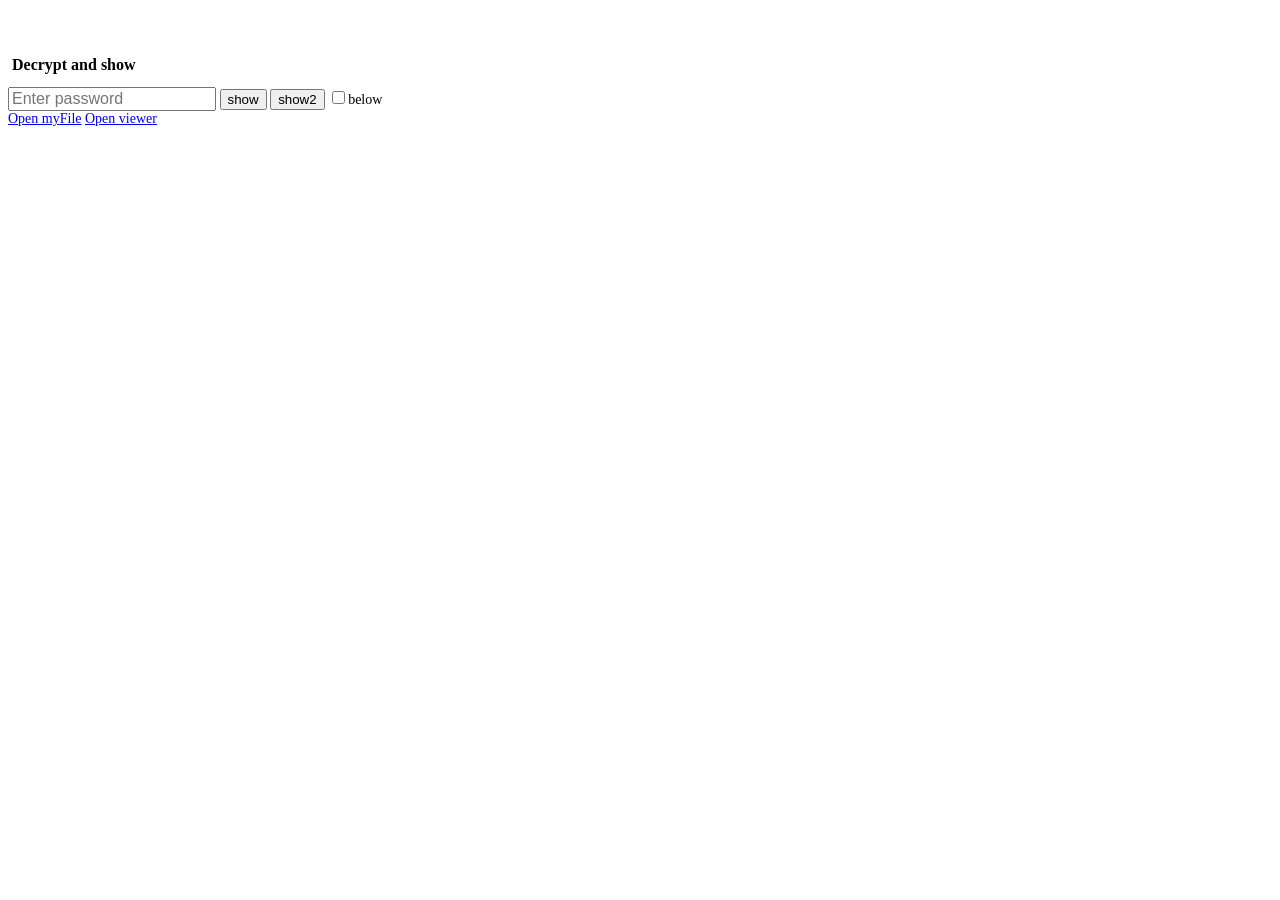
==== index.html @ 57840b22 "update" ====
<!DOCTYPE html>
<link rel="stylesheet" href="style.css">
<html>
<head>
    <title>Decrypt and Show</title>
	<script src="buffer.js"></script>
	<script src="db.js"></script>
</head>
<body>
    <h2>Decrypt and show</h2>
    <input type="password" id="password" placeholder="Enter password">
    <button id="showTabBtn">show</button>
	<button id="showTabBtn2">show2</button>
	<input type="checkbox" id="showPlayer">below
	<div>
		<video id="videoPlayer" controls width="100%" style="display:none;" ></video>
	</div>
	
	<a href="./download/myFile" target="_blank">Open myFile</a>
	<a href="./viewer.html" target="_blank">Open viewer</a>

    <script>
	     // Register the service worker
		if ('serviceWorker' in navigator) {
		  navigator.serviceWorker.register('./sw.js').then(() => {
			console.log('Service Worker registered');
		  });
		}
	
	
	    const checkbox = document.getElementById("showPlayer");
		const player = document.getElementById("videoPlayer");

		
		checkbox.addEventListener("change", () => {		
			player.style.display = checkbox.checked ? "block" : "none";		
		});

	
        document.getElementById("showTabBtn").onclick = async () => {
            const password = document.getElementById("password").value;
			// Fetch encrypted file from same folder on the server
            const response = await fetch("01AK-Cha Cha Cha.mp4.enc"); // Change filename if needed
            const arrayBuffer = await response.arrayBuffer();
			
            if (arrayBuffer && password) 
			{ 
				const decryptedArrayBuffer = await BUFFER().decrypt(arrayBuffer, password);
				
				if (decryptedArrayBuffer) 
				{
					if (!checkbox.checked) {
						//BUFFER().displayInTab(decryptedArrayBuffer, "video/mp4");
						//BUFFER().openArrayBufferInNewWindow(decryptedArrayBuffer, "video/mp4");
						const blob = new Blob([decryptedArrayBuffer], { type: "video/mp4" });
						await DB().saveToIndexedDB("files", "myFile", blob)
						
						// After decryption + storage
                        const newWin = window.open("./download/myFile", "_blank");
						
						// Periodically check if it's closed
						const timer = setInterval(() => {
						  if (newWin.closed) {
							console.log('The window has been closed!');
							clearInterval(timer); // stop checking
							
							// todo remove "myFile" from indexed db
							
							
						  }
						}, 1000); // check every second
						
						
						
						
                        // or <a href="/download/myfile" download>Download</a>

					}
					else {
						const blob = new Blob([decryptedArrayBuffer], { type: "video/mp4" });
						const url = URL.createObjectURL(blob);
						player.src = url;
						player.play();
					}
				}				
			}
        };
		
		document.getElementById("showTabBtn2").onclick = () => {
		
			let objectUrl = null;
			const password = document.getElementById("password").value;
			const BufPromise = BUFFER().getDecrypted("01AK-Cha Cha Cha.mp4.enc", password);
			
			BufPromise.then(buffer => {
			  if (!buffer) {
				console.error("Fetch error:", buffer);
				return false;
			  }
			  const blob = new Blob([buffer], { type: "video/mp4" } );
			  objectUrl = URL.createObjectURL(blob);
			  return true;	
			})
			.catch(err => {
			  console.error("Network or processing error:", err);
			});

			// Periodically check if it's closed
			const timer = setInterval(() => {
			  if (objectUrl) {
				console.log(objectUrl);
				clearInterval(timer); // stop checking

				const newTab = window.open(objectUrl, "_blank");
	   
				// Poll to check if the tab is closed to revoke url
				const checkClosed = setInterval(() => {
				if (newTab.closed) {
					clearInterval(checkClosed);
					URL.revokeObjectURL(objectUrl);                     
				}}, 1000); // Check every second



				
				
				
			  }
			}, 100); // check every second
						
			
			
			
			
			
			
		

					
		}
		
		
		
		
			
    </script>
</body>
</html>
---- style.css ----
html, body {
  font-family: verdana;
  font-size: 14px;
  padding-top: 24px;
}

.header {
    position: fixed;
	top: 8px;
	margin-top: -8px;
	padding-top: 16px;
	width: 100%;
	background-color: white;
}

input {
  font-size: 16px;
}

h1 {
  font-size: 20px;
  margin-bottom: 5px;
}

h2 {
  font-size: 16px;
  margin-left: 4px;
  margin-top: 0px;
}

object {
  height: 32px;
  margin-right: 10px;
}

.summary {
  display: inline-flex;
  align-items: center;
}

details > summary {
  list-style: none;
}
details > summary::-webkit-details-marker {
  display: none;
}

.tip {
  display: flex;
  align-items: baseline;
  margin-bottom: 5px;
}

.tip > div:first-child {
  width: 100px;
  min-width: 100px;
  font-size: 12px;
  font-weight: bold;
  margin-left: 4px;
}

.tip > div {
  margin-left: 16px;
}
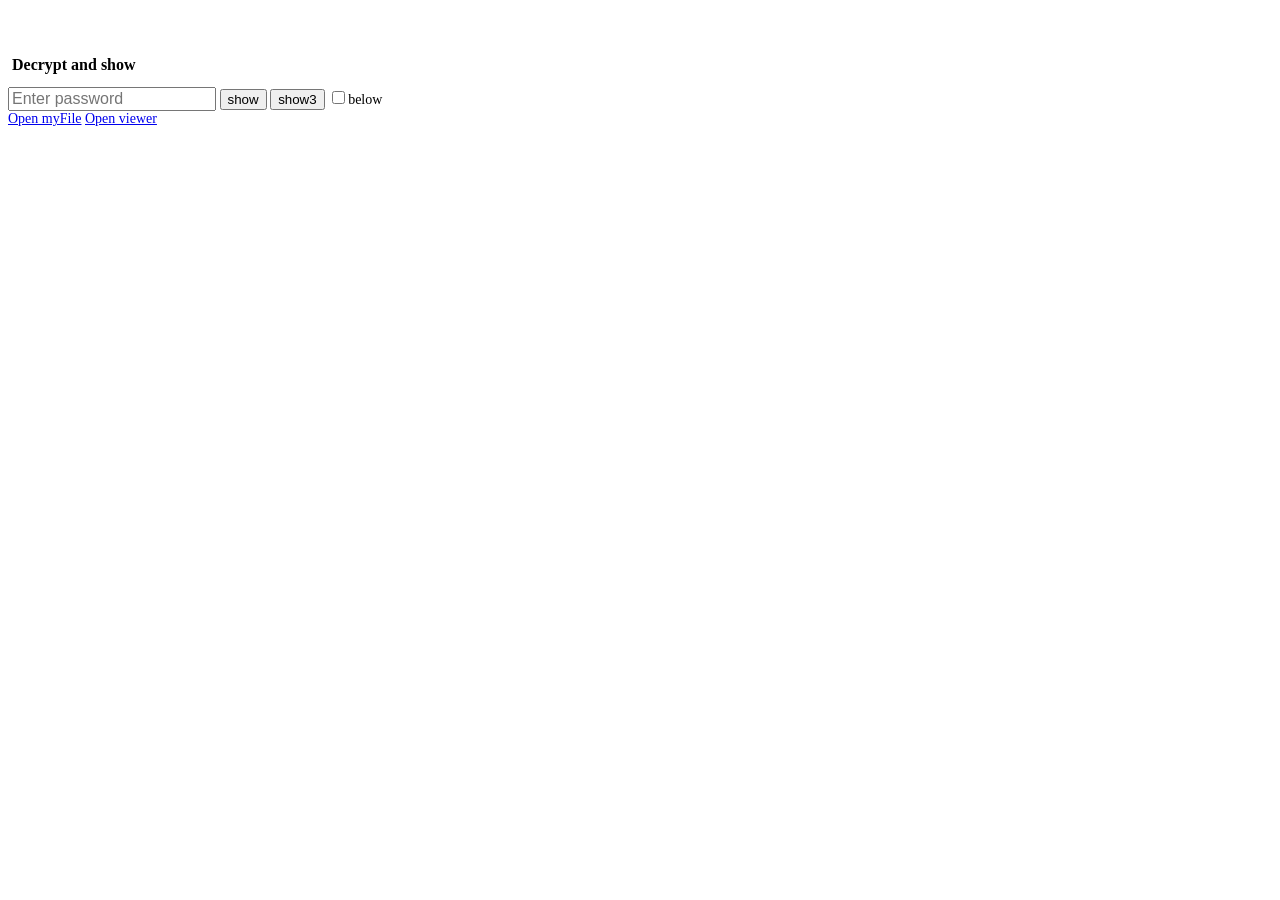
==== commit 0c870c47: "update" ====
--- a/index.html
+++ b/index.html
@@ -10,7 +10,7 @@
     <h2>Decrypt and show</h2>
     <input type="password" id="password" placeholder="Enter password">
     <button id="showTabBtn">show</button>
-	<button id="showTabBtn2">show2</button>
+	<button id="showTabBtn3">show3</button>
 	<input type="checkbox" id="showPlayer">below
 	<div>
 		<video id="videoPlayer" controls width="100%" style="display:none;" ></video>
@@ -85,64 +85,14 @@
 				}				
 			}
         };
+				
+
+		document.getElementById("showTabBtn3").onclick = () => {
+			
+			const password = document.getElementById("password").value;
+			BUFFER().showInNewTab("01AK-Cha Cha Cha.mp4.enc", password, "video/mp4");
+		};
 		
-		document.getElementById("showTabBtn2").onclick = () => {
-		
-			let objectUrl = null;
-			const password = document.getElementById("password").value;
-			const BufPromise = BUFFER().getDecrypted("01AK-Cha Cha Cha.mp4.enc", password);
-			
-			BufPromise.then(buffer => {
-			  if (!buffer) {
-				console.error("Fetch error:", buffer);
-				return false;
-			  }
-			  const blob = new Blob([buffer], { type: "video/mp4" } );
-			  objectUrl = URL.createObjectURL(blob);
-			  return true;	
-			})
-			.catch(err => {
-			  console.error("Network or processing error:", err);
-			});
-
-			// Periodically check if it's closed
-			const timer = setInterval(() => {
-			  if (objectUrl) {
-				console.log(objectUrl);
-				clearInterval(timer); // stop checking
-
-				const newTab = window.open(objectUrl, "_blank");
-	   
-				// Poll to check if the tab is closed to revoke url
-				const checkClosed = setInterval(() => {
-				if (newTab.closed) {
-					clearInterval(checkClosed);
-					URL.revokeObjectURL(objectUrl);                     
-				}}, 1000); // Check every second
-
-
-
-				
-				
-				
-			  }
-			}, 100); // check every second
-						
-			
-			
-			
-			
-			
-			
-		
-
-					
-		}
-		
-		
-		
-		
-			
     </script>
 </body>
 </html>
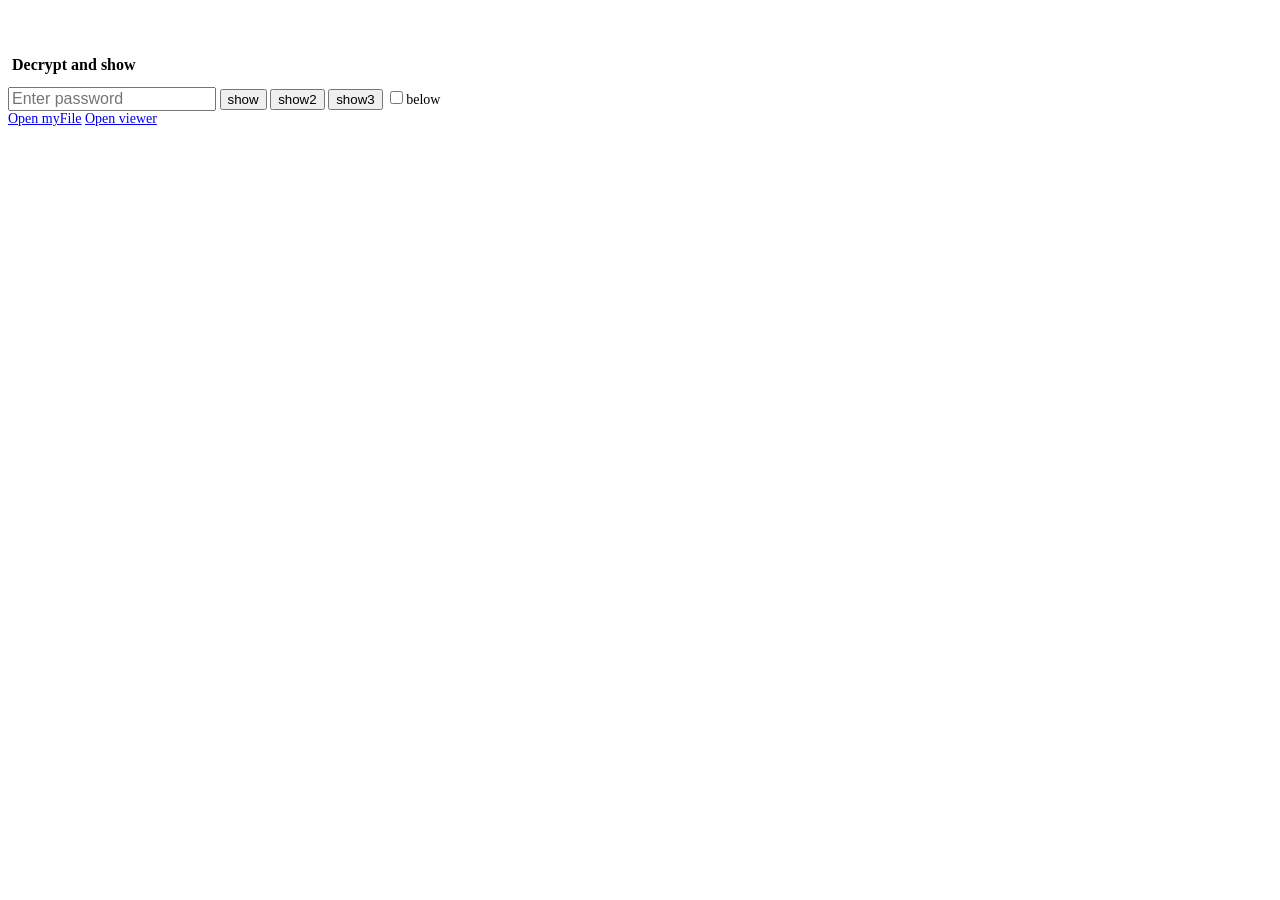
==== commit cb88d79c: "update" ====
--- a/index.html
+++ b/index.html
@@ -10,6 +10,7 @@
     <h2>Decrypt and show</h2>
     <input type="password" id="password" placeholder="Enter password">
     <button id="showTabBtn">show</button>
+		<button id="showTabBtn2">show2</button>
 	<button id="showTabBtn3">show3</button>
 	<input type="checkbox" id="showPlayer">below
 	<div>
@@ -93,6 +94,45 @@
 			BUFFER().showInNewTab("01AK-Cha Cha Cha.mp4.enc", password, "video/mp4");
 		};
 		
+		
+		
+		document.getElementById("showTabBtn2").onclick = () => {
+		
+			let objectUrl = null;
+			const password = document.getElementById("password").value;
+			const BufPromise = BUFFER().getDecrypted("01AK-Cha Cha Cha.mp4.enc", password);
+			
+			BufPromise.then(buffer => {
+			  if (!buffer) {
+				console.error("Fetch error:", buffer);
+				return false;
+			  }
+			  const blob = new Blob([buffer], { type: "video/mp4" } );
+			  objectUrl = URL.createObjectURL(blob);
+			  return true;	
+			})
+			.catch(err => {
+			  console.error("Network or processing error:", err);
+			});
+
+			// Periodically check if it's closed
+			const timer = setInterval(() => {
+			  if (objectUrl) {
+				console.log(objectUrl);
+				clearInterval(timer); // stop checking
+
+				const newTab = window.open(objectUrl, "_blank");
+	   
+				// Poll to check if the tab is closed to revoke url
+				const checkClosed = setInterval(() => {
+				if (newTab.closed) {
+					clearInterval(checkClosed);
+					URL.revokeObjectURL(objectUrl);                     
+				}}, 1000); // Check every second
+			  }
+			}, 100); // check every second	
+		};
+		
     </script>
 </body>
 </html>
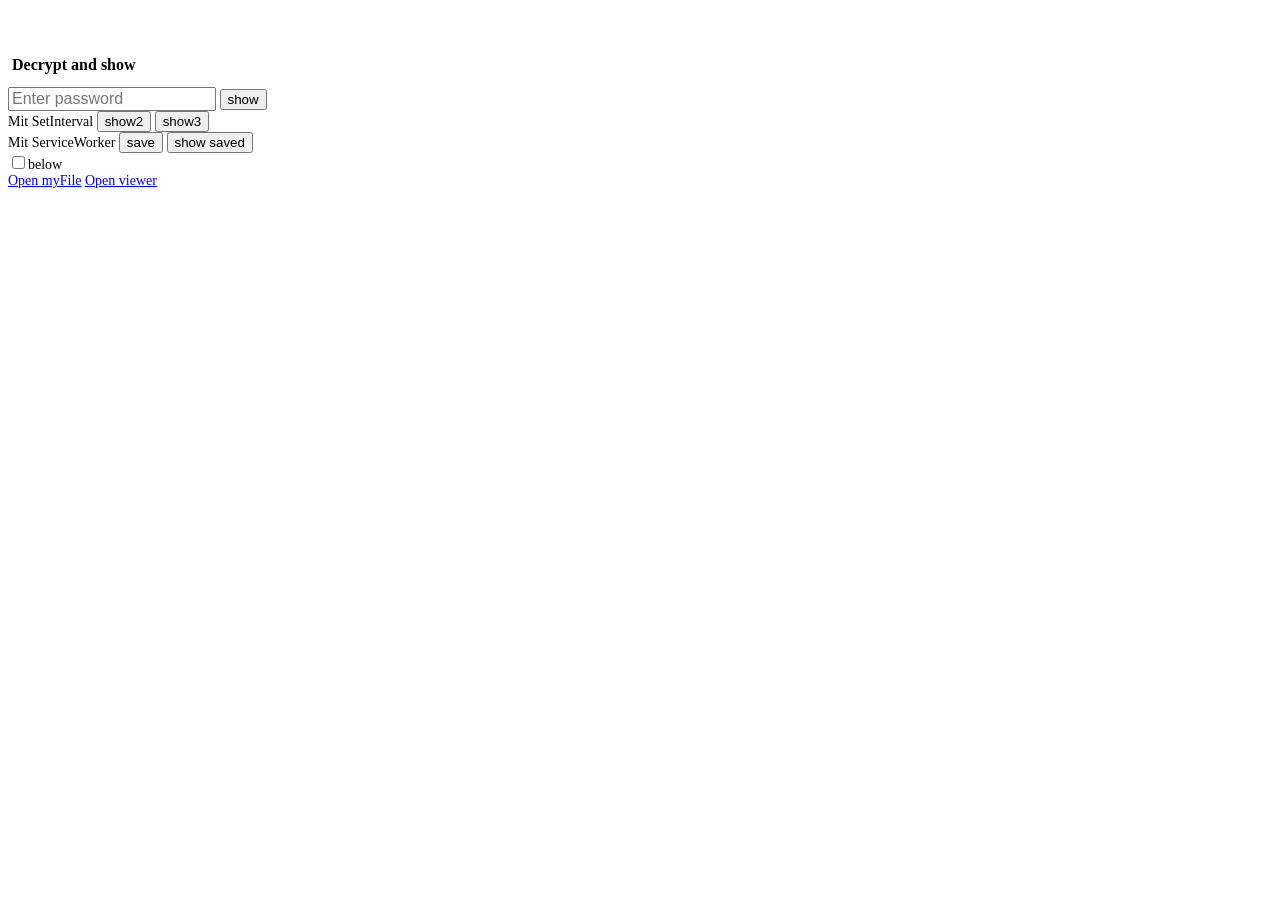
==== commit d60c95d3: "update" ====
--- a/index.html
+++ b/index.html
@@ -9,9 +9,20 @@
 <body>
     <h2>Decrypt and show</h2>
     <input type="password" id="password" placeholder="Enter password">
-    <button id="showTabBtn">show</button>
-		<button id="showTabBtn2">show2</button>
-	<button id="showTabBtn3">show3</button>
+    <button id="showTabBtn">show</button> 
+    
+	
+	<div>
+	   Mit SetInterval
+	   <button id="showTabBtn2">show2</button>
+	   <button id="showTabBtn3">show3</button>
+	</div>
+	<div>
+	   Mit ServiceWorker
+	   <button id="showTabBtnSave">save</button>
+	   <button id="showTabBtnShowSaved">show saved</button>
+	</div>
+
 	<input type="checkbox" id="showPlayer">below
 	<div>
 		<video id="videoPlayer" controls width="100%" style="display:none;" ></video>
@@ -86,16 +97,7 @@
 				}				
 			}
         };
-				
-
-		document.getElementById("showTabBtn3").onclick = () => {
-			
-			const password = document.getElementById("password").value;
-			BUFFER().showInNewTab("01AK-Cha Cha Cha.mp4.enc", password, "video/mp4");
-		};
-		
-		
-		
+						
 		document.getElementById("showTabBtn2").onclick = () => {
 		
 			let objectUrl = null;
@@ -133,6 +135,24 @@
 			}, 100); // check every second	
 		};
 		
+		document.getElementById("showTabBtnSave").onclick = async () => {
+            const password = document.getElementById("password").value;
+			// Fetch encrypted file from same folder on the server
+            const response = await fetch("01AK-Cha Cha Cha.mp4.enc"); // Change filename if needed
+            const arrayBuffer = await response.arrayBuffer();
+			const decryptedArrayBuffer = await BUFFER().decrypt(arrayBuffer, password);
+            const blob = new Blob([decryptedArrayBuffer], { type: "video/mp4" });
+			await DB().saveToIndexedDB("files", "myFile", blob)			
+		};
+		
+		document.getElementById("showTabBtnShowSaved").onclick = () => {
+
+			window.open("./download/myFile", "_blank");
+
+		};
+
+		
+		
     </script>
 </body>
 </html>
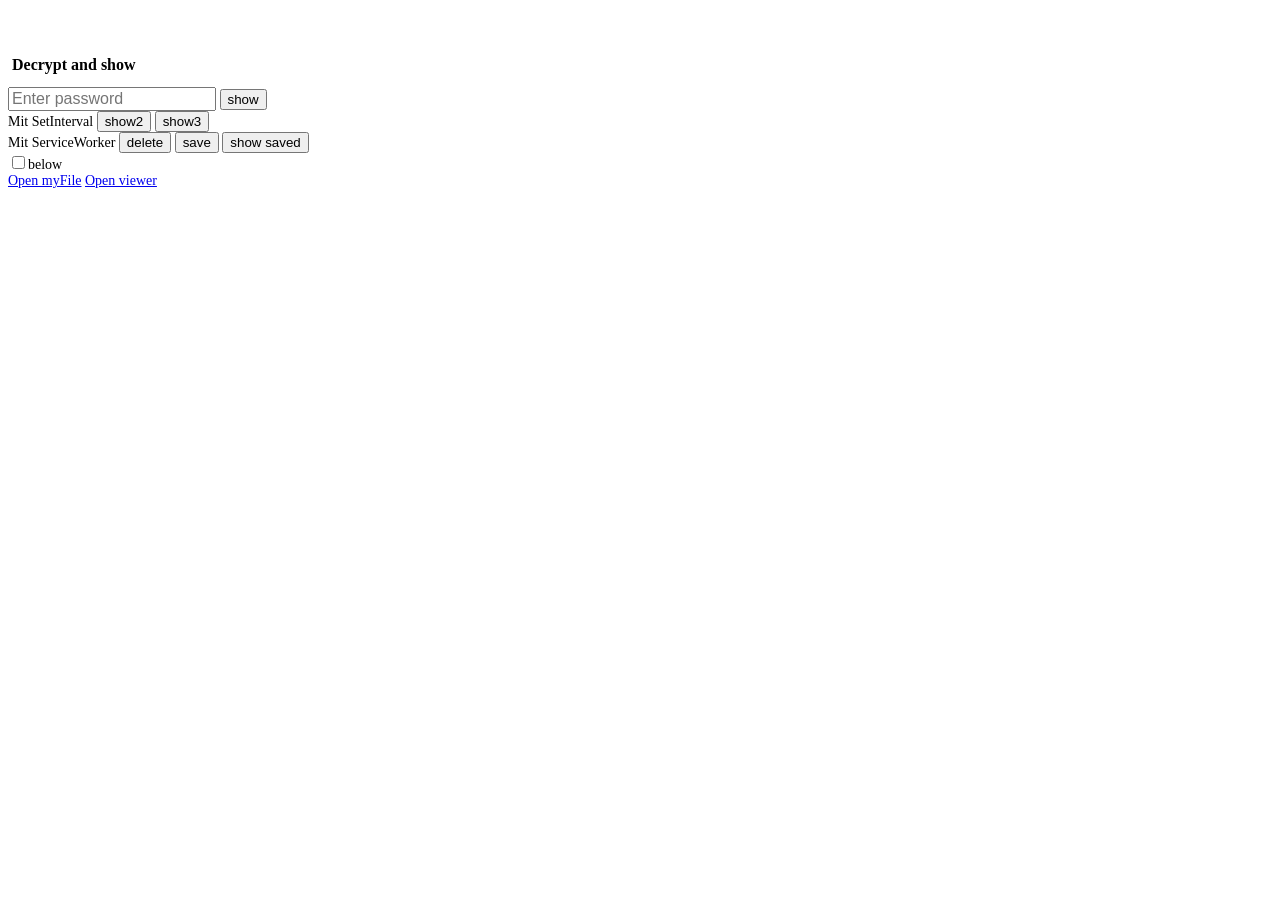
==== commit 4630840e: "update" ====
--- a/index.html
+++ b/index.html
@@ -19,6 +19,7 @@
 	</div>
 	<div>
 	   Mit ServiceWorker
+	   <button id="delete">delete</button>
 	   <button id="showTabBtnSave">save</button>
 	   <button id="showTabBtnShowSaved">show saved</button>
 	</div>
@@ -142,15 +143,38 @@
             const arrayBuffer = await response.arrayBuffer();
 			const decryptedArrayBuffer = await BUFFER().decrypt(arrayBuffer, password);
             const blob = new Blob([decryptedArrayBuffer], { type: "video/mp4" });
-			await DB().saveToIndexedDB("files", "myFile", blob)			
+			await DB().saveToIndexedDB("files", "myFile", blob);
+
+			const x = await DB().readFromIndexedDB("files", "myFile", blob);
+			
+			alert(x);
+			
 		};
 		
 		document.getElementById("showTabBtnShowSaved").onclick = () => {
 
-			window.open("./download/myFile", "_blank");
+			window.open("download/myFile", "_blank");
 
 		};
 
+		document.getElementById("delete").onclick = () => {
+
+			// Delete the database named "myDatabase"
+			const deleteRequest = indexedDB.deleteDatabase("myDatabase");
+
+			deleteRequest.onsuccess = function () {
+			  alert("Database deleted successfully");
+			};
+
+			deleteRequest.onerror = function (event) {
+			  alert("Error deleting database:", event);
+			};
+
+			deleteRequest.onblocked = function () {
+			  alert("Delete blocked. Close all other tabs using this database.");
+			};
+
+		};
 		
 		
     </script>
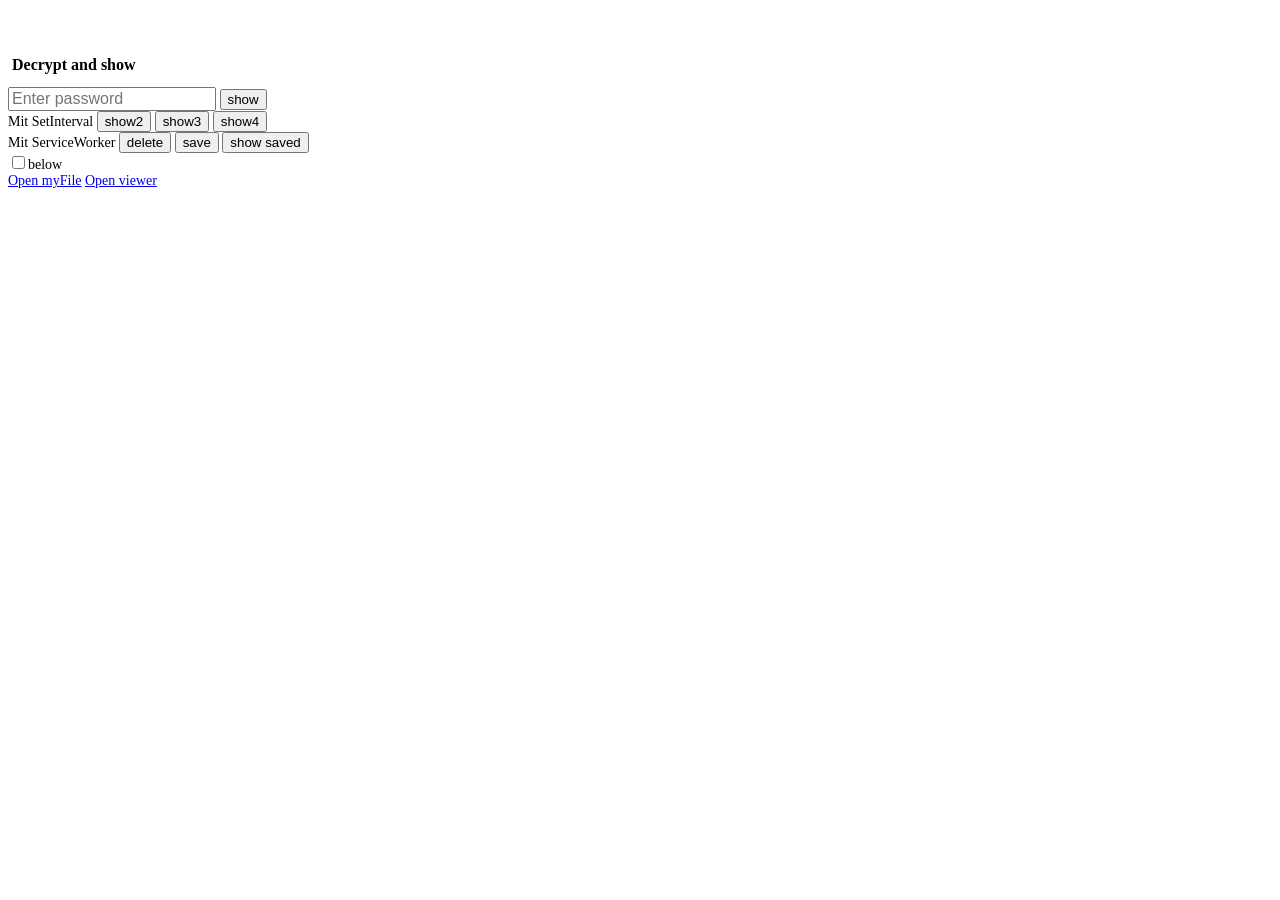
==== commit 96ed91e2: "update" ====
--- a/index.html
+++ b/index.html
@@ -16,6 +16,7 @@
 	   Mit SetInterval
 	   <button id="showTabBtn2">show2</button>
 	   <button id="showTabBtn3">show3</button>
+	   <button id="showTabBtn4">show4</button>
 	</div>
 	<div>
 	   Mit ServiceWorker
@@ -143,7 +144,19 @@
             const arrayBuffer = await response.arrayBuffer();
 			const decryptedArrayBuffer = await BUFFER().decrypt(arrayBuffer, password);
             const blob = new Blob([decryptedArrayBuffer], { type: "video/mp4" });
-			await DB().saveToIndexedDB("files", "myFile", blob);
+			
+			try {
+			  // Code that may throw an error
+			  await DB().saveToIndexedDB("files", "myFile", blob);
+			  
+			} catch (error) {
+			  // Code to handle the error
+			  alert("Something went wrong:", error.message);
+			}
+			
+			
+			
+		
 
 			const x = await DB().readFromIndexedDB("files", "myFile", blob);
 			
@@ -177,6 +190,31 @@
 		};
 		
 		
+		document.getElementById("showTabBtn4").onclick = () => {
+
+			const newWin = window.open("about:blank", "_blank");
+			
+			
+			// Async load data
+			void (async () => {
+				const password = document.getElementById("password").value;
+				const decryptedArrayBuffer = await BUFFER().getDecrypted("01AK-Cha Cha Cha.mp4.enc", password);
+				const blob = new Blob([decryptedArrayBuffer], { type: "video/mp4" });
+				const objectUrl = URL.createObjectURL(blob);
+				
+				// Update the opened window with the real URL or content
+				newWin.location.href = objectUrl; // or write content
+			})();
+
+			
+		};
+		
+		
+		
+		
+		
+		
+		
     </script>
 </body>
 </html>
